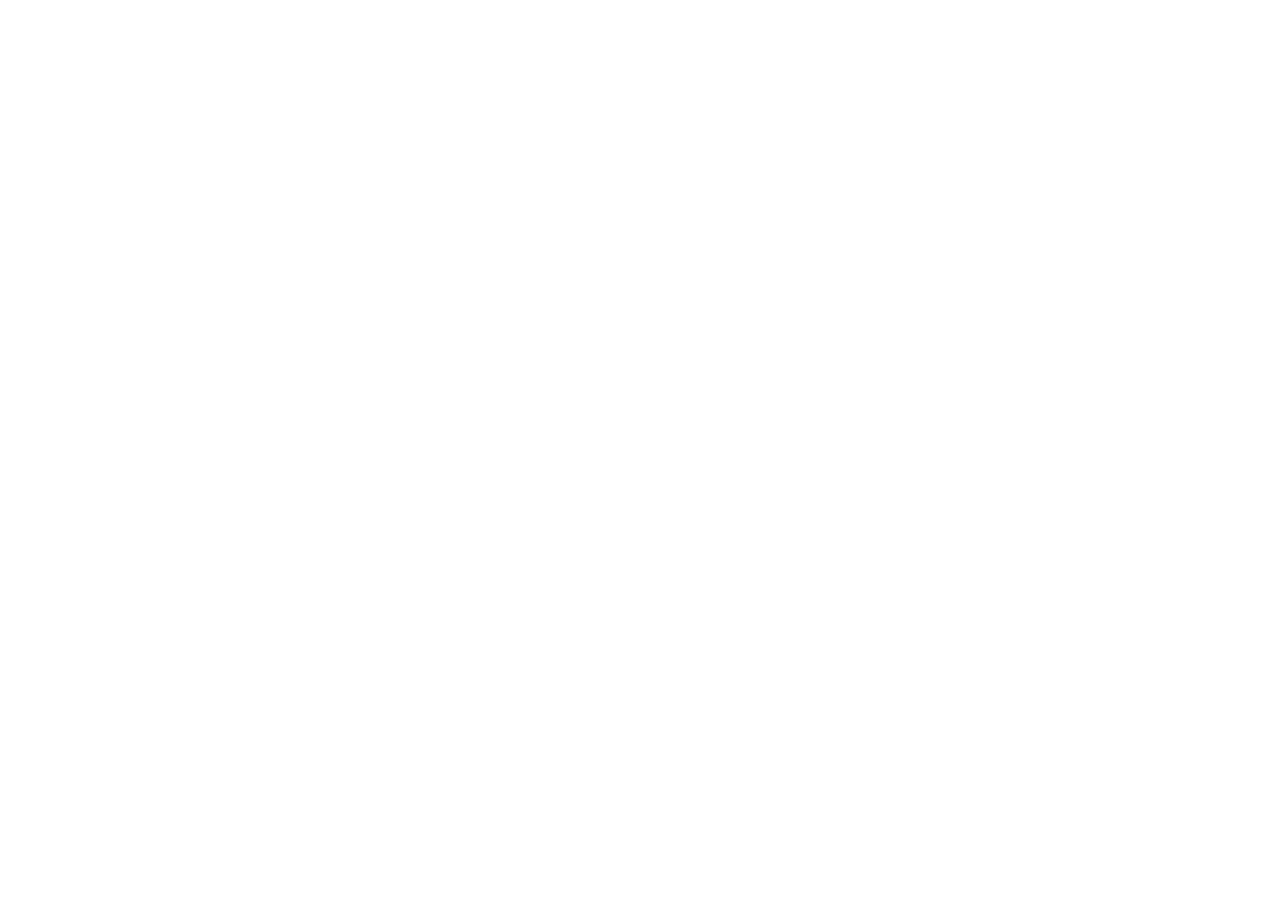
==== index.html @ 663c53b7 "added html file" ====
<!DOCTYPE html>
<html lang="en">
<head>
    <meta charset="UTF-8">
    <meta name="viewport" content="width=device-width, initial-scale=1.0">
    <title>Document</title>
</head>
<body>
    
</body>
</html>
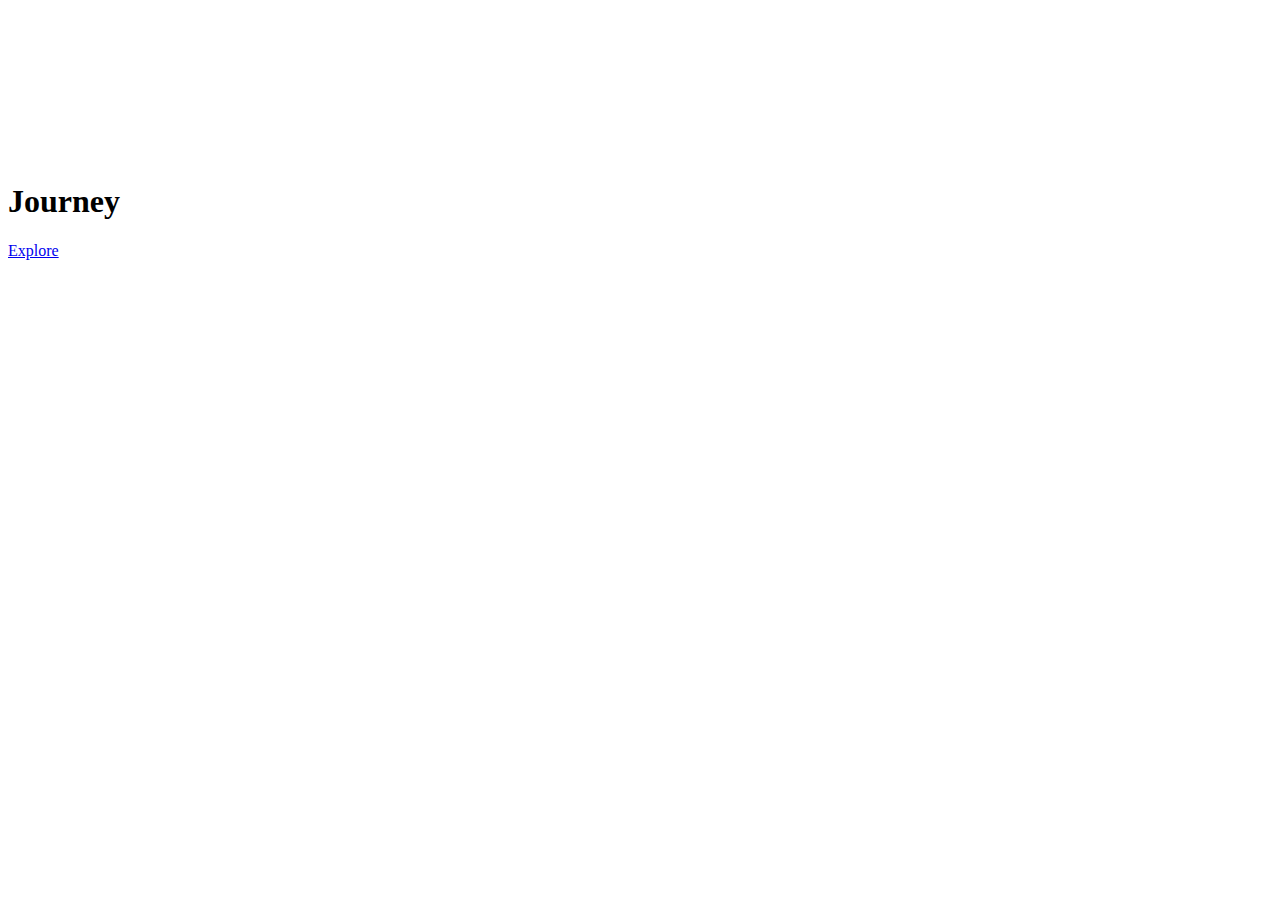
==== commit 6f87a126: "added the content section" ====
--- a/index.html
+++ b/index.html
@@ -3,9 +3,20 @@
 <head>
     <meta charset="UTF-8">
     <meta name="viewport" content="width=device-width, initial-scale=1.0">
-    <title>Document</title>
+    <title>BG-Video</title>
+    <link rel="stylesheet" href="style.css">
 </head>
 <body>
-    
+    <section class="">
+        <!-- Video -->
+        <video autoplay loop muted plays-inline class="back-video">
+            <source src="video.mp4">
+        </video>
+
+        <section class="content">
+            <h1>Journey</h1>
+            <a href="/">Explore</a>
+        </section>
+    </section>
 </body>
 </html>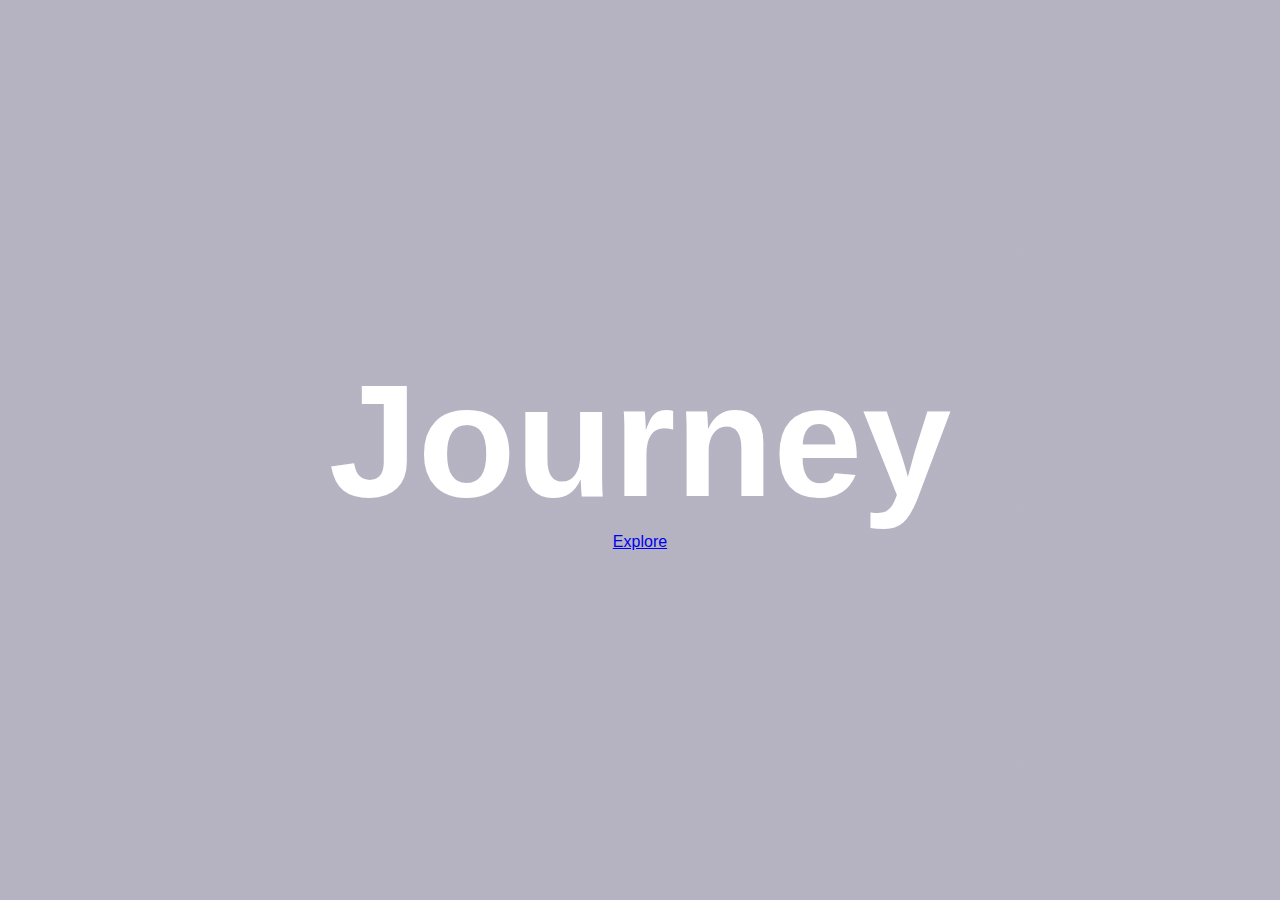
==== commit 56efd362: "styling the h1 and the transition and the hover effect" ====
--- a/index.html
+++ b/index.html
@@ -7,7 +7,7 @@
     <link rel="stylesheet" href="style.css">
 </head>
 <body>
-    <section class="">
+    <section class="hero">
         <!-- Video -->
         <video autoplay loop muted plays-inline class="back-video">
             <source src="video.mp4">
--- a/style.css
+++ b/style.css
@@ -0,0 +1,40 @@
+* {
+    padding: 0;
+    margin: 0;
+    box-sizing: border-box;
+    font-family: sans-serif;
+}
+
+.hero {
+    width: 100%;
+    height: 100vh;
+    background-image: linear-gradient(rgba(12, 3, 51,0.3), rgba(12, 3, 51,0.3));
+    position: relative;
+    padding: 0 5%;
+    display: flex;
+    justify-content: center;
+    align-items: center;
+}
+
+.content {
+    text-align: center;
+}
+
+.content h1 {
+    font-size: 160px;
+    color: white;
+    font-weight: 600;
+    transition: 0.5s;
+}
+
+.content h1:hover {
+    -webkit-text-stroke: 5px white;
+    color: transparent;
+}
+
+.back-video {
+    position: absolute;
+    right: 0;
+    bottom: 0;
+    z-index: -1;
+}